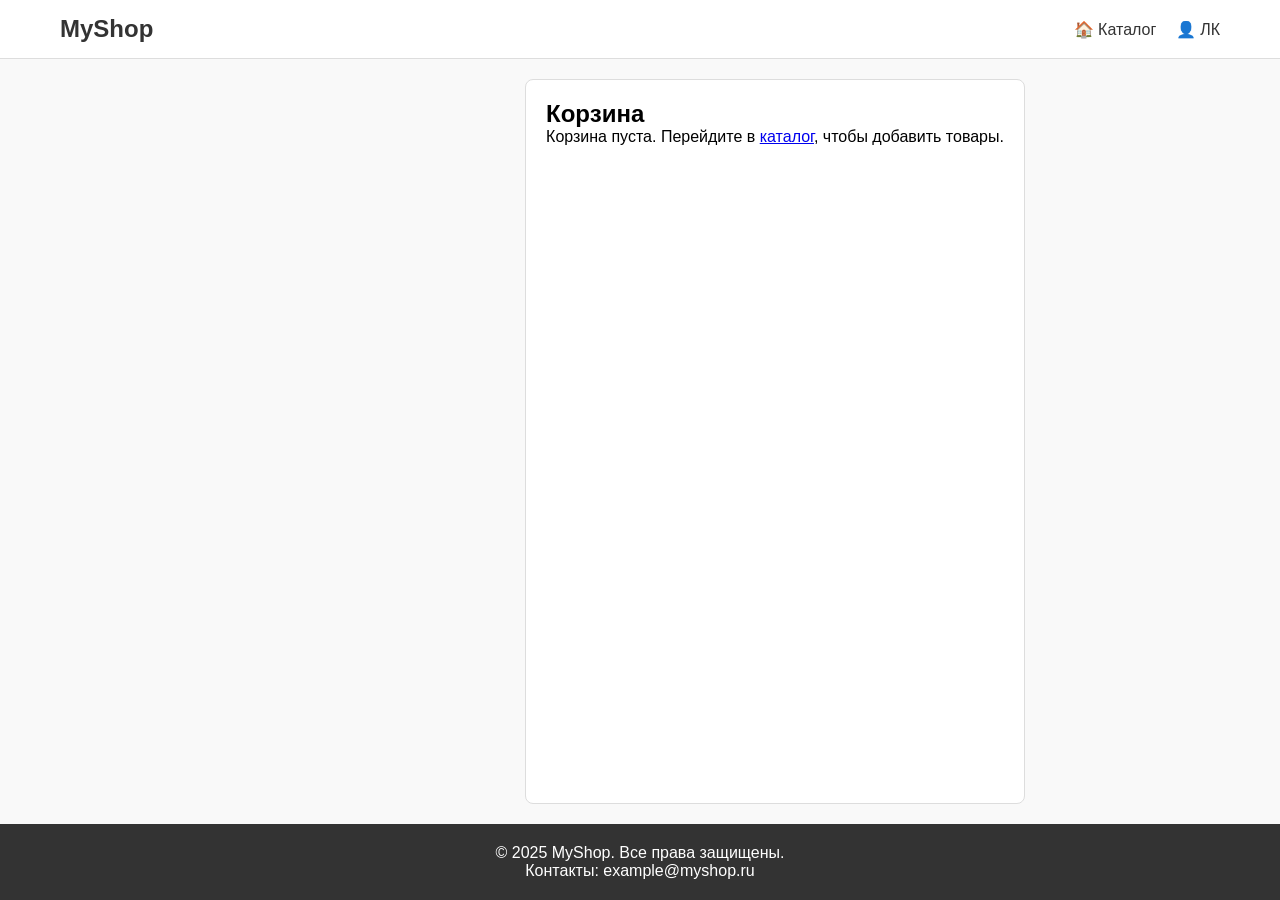
==== cart.html @ 31542ab0 "Add files via upload" ====
<!DOCTYPE html>
<html lang="ru">
<head>
    <meta charset="UTF-8">
    <meta name="viewport" content="width=device-width, initial-scale=1.0">
    <title>Корзина</title>
    <link rel="stylesheet" href="style.css">
</head>
<body>
    <header>
        <div class="header-container">
            <h1 class="logo"><a href="index.html">MyShop</a></h1>
            <nav class="header-nav">
                <a href="index.html">🏠 Каталог</a>
                <a href="profile.html">👤 ЛК</a>
            </nav>
        </div>
    </header>

    <main class="main-container">
        <div id="notification-area"></div>

        <section class="cart-section">
            <h2>Корзина</h2>
            
            <div id="cart-items" class="goods-grid">
                <!-- Сюда JS загрузит товары из корзины -->
            </div>

            <div id="empty-cart-message" style="display: none;">
                Корзина пуста. Перейдите в <a href="index.html">каталог</a>, чтобы добавить товары.
            </div>

            <div class="order-form-container" id="order-form-container">
                <h3>Оформление заказа</h3>
                <form id="order-form">
                    <input type="text" id="full_name" placeholder="Имя *" required>
                    <input type="email" id="email" placeholder="Email *" required>
                    <input type="text" id="phone" placeholder="Телефон *" required>
                    <label><input type="checkbox" id="subscribe"> Согласие на рассылку</label>
                    <input type="text" id="delivery_address" placeholder="Адрес доставки *" required>
                    <input type="date" id="delivery_date" required>
                    <select id="delivery_interval">
                        <option value="08:00-12:00">08:00 - 12:00</option>
                        <option value="12:00-14:00">12:00 - 14:00</option>
                        <option value="14:00-18:00">14:00 - 18:00</option>
                        <option value="18:00-22:00">18:00 - 22:00</option>
                    </select>
                    <textarea id="comment" placeholder="Комментарий к заказу"></textarea>
                    
                    <div class="order-total">
                        <span>Итоговая стоимость:</span>
                        <span id="total-cost">0 руб.</span>
                    </div>
                    <button type="submit" id="submit-order-btn">Оформить заказ</button>
                </form>
            </div>
        </section>
    </main>

    <footer>
        <div class="footer-container">
            <p>&copy; 2025 MyShop. Все права защищены.</p>
            <p>Контакты: example@myshop.ru</p>
        </div>
    </footer>

    <script src="cart.js"></script>
</body>
</html>
---- style.css ----
* { box-sizing: border-box; margin: 0; padding: 0; }
body { font-family: Arial, sans-serif; background: #f9f9f9; min-height: 100vh; display: flex; flex-direction: column; }

/* Шапка */
header { background: #fff; border-bottom: 1px solid #ddd; padding: 15px 0; }
.header-container { max-width: 1200px; margin: 0 auto; display: flex; justify-content: space-between; align-items: center; padding: 0 20px; flex-wrap: wrap; gap: 15px; }
.logo { font-size: 24px; font-weight: bold; }
.logo a { color: #333; text-decoration: none; }

/* Поиск */
.search-area { position: relative; display: flex; gap: 5px; flex-grow: 1; max-width: 400px; }
.search-area input { flex-grow: 1; padding: 8px 12px; border: 1px solid #ccc; border-radius: 4px; }
.search-area button { padding: 8px 15px; background: #333; color: #fff; border: none; border-radius: 4px; cursor: pointer; }
.autocomplete-items { position: absolute; top: 100%; left: 0; width: 100%; background: #fff; border: 1px solid #ccc; border-top: none; z-index: 10; display: none; }
.autocomplete-items div { padding: 10px; cursor: pointer; border-bottom: 1px solid #eee; }
.autocomplete-items div:hover { background: #e9e9e9; }

/* Навигация */
.header-nav a { margin-left: 15px; text-decoration: none; color: #333; font-weight: 500; }

/* Основной макет */
.main-container { max-width: 1200px; margin: 20px auto; display: grid; grid-template-columns: 250px 1fr; gap: 20px; padding: 0 20px; flex: 1; }

/* Сайдбар */
.sidebar { background: #fff; padding: 20px; border-radius: 8px; border: 1px solid #ddd; height: fit-content; }
.sidebar h3 { margin-bottom: 15px; font-size: 18px; }
.filter-group { margin-bottom: 15px; display: flex; flex-direction: column; gap: 5px; }
.filter-group label { font-weight: bold; font-size: 14px; }
.filter-group input[type="number"] { width: 100%; padding: 5px; border: 1px solid #ccc; border-radius: 4px; }
#apply-filters-btn { width: 100%; padding: 10px; background: #333; color: #fff; border: none; border-radius: 4px; cursor: pointer; }

/* Каталог */
.catalog-header { display: flex; justify-content: space-between; align-items: center; margin-bottom: 20px; flex-wrap: wrap; gap: 10px; }
.catalog-header select { padding: 8px; border-radius: 4px; border: 1px solid #ccc; }

.goods-grid { display: grid; grid-template-columns: repeat(auto-fill, minmax(200px, 1fr)); gap: 20px; }
.goods-card { background: #fff; padding: 15px; border-radius: 8px; border: 1px solid #eee; display: flex; flex-direction: column; }
.goods-card img { width: 100%; height: 150px; object-fit: contain; margin-bottom: 10px; }
.goods-card h4 { font-size: 14px; margin-bottom: 5px; }
.goods-card .price { font-weight: bold; font-size: 16px; }
.goods-card .old-price { text-decoration: line-through; color: #888; font-size: 14px; margin-left: 5px; }
.goods-card button { margin-top: 10px; padding: 8px; background: #333; color: #fff; border: none; border-radius: 4px; cursor: pointer; }
.goods-card button:hover { opacity: 0.8; }
#load-more-btn { display: block; margin: 20px auto; padding: 10px 20px; background: #333; color: #fff; border: none; border-radius: 4px; cursor: pointer; }

/* Страница корзины */
.cart-section, .profile-section { background: #fff; padding: 20px; border-radius: 8px; border: 1px solid #ddd; }
.order-form-container { margin-top: 30px; border-top: 1px solid #eee; padding-top: 20px; }
#order-form { display: grid; grid-template-columns: 1fr 1fr; gap: 15px; }
#order-form input, #order-form select, #order-form textarea { padding: 10px; border: 1px solid #ccc; border-radius: 4px; width: 100%; }
#order-form textarea { grid-column: 1 / -1; min-height: 80px; resize: vertical; }
#order-form .checkbox-group { grid-column: 1 / -1; display: flex; align-items: center; gap: 10px; }
#order-form .checkbox-group input { width: auto; }
.order-total { grid-column: 1 / -1; text-align: right; font-size: 18px; font-weight: bold; margin: 10px 0; padding: 10px; background: #f9f9f9; border-radius: 4px; }
#submit-order-btn { grid-column: 1 / -1; padding: 12px; background: #28a745; color: white; border: none; border-radius: 4px; font-size: 16px; cursor: pointer; }

/* Таблица заказов (Личный кабинет) */
.orders-table { width: 100%; border-collapse: collapse; font-size: 14px; }
.orders-table th, .orders-table td { padding: 10px; text-align: left; border-bottom: 1px solid #eee; }
.orders-table th { background: #f9f9f9; }
.action-btn { background: transparent; border: none; cursor: pointer; margin: 0 5px; font-size: 18px; }

/* Модальные окна */
.modal-overlay { position: fixed; top: 0; left: 0; width: 100%; height: 100%; background: rgba(0,0,0,0.5); display: flex; justify-content: center; align-items: center; z-index: 1000; }
.modal-box { background: #fff; max-width: 500px; width: 90%; padding: 20px; border-radius: 8px; box-shadow: 0 5px 15px rgba(0,0,0,0.3); }
.modal-header { display: flex; justify-content: space-between; margin-bottom: 15px; }
.modal-close { font-size: 24px; cursor: pointer; }
.modal-actions { display: flex; justify-content: flex-end; gap: 10px; margin-top: 20px; }
.modal-btn { padding: 8px 15px; border: none; border-radius: 4px; cursor: pointer; }
.modal-btn-cancel { background: #eee; }
.modal-btn-ok { background: #eee; }
.modal-btn-save { background: #28a745; color: white; }
.modal-btn-delete { background: #dc3545; color: white; }

/* Футер */
footer { background: #333; color: #fff; text-align: center; padding: 20px; margin-top: auto; }

/* Адаптивность */
@media (max-width: 800px) {
    .main-container { grid-template-columns: 1fr; }
    .sidebar { grid-row: 2; }
    #order-form { grid-template-columns: 1fr; }
    #order-form textarea { grid-column: auto; }
}
@media (max-width: 600px) {
    .header-container { flex-direction: column; align-items: stretch; text-align: center; }
    .search-area { max-width: 100%; }
    .catalog-header { flex-direction: column; align-items: stretch; }
}
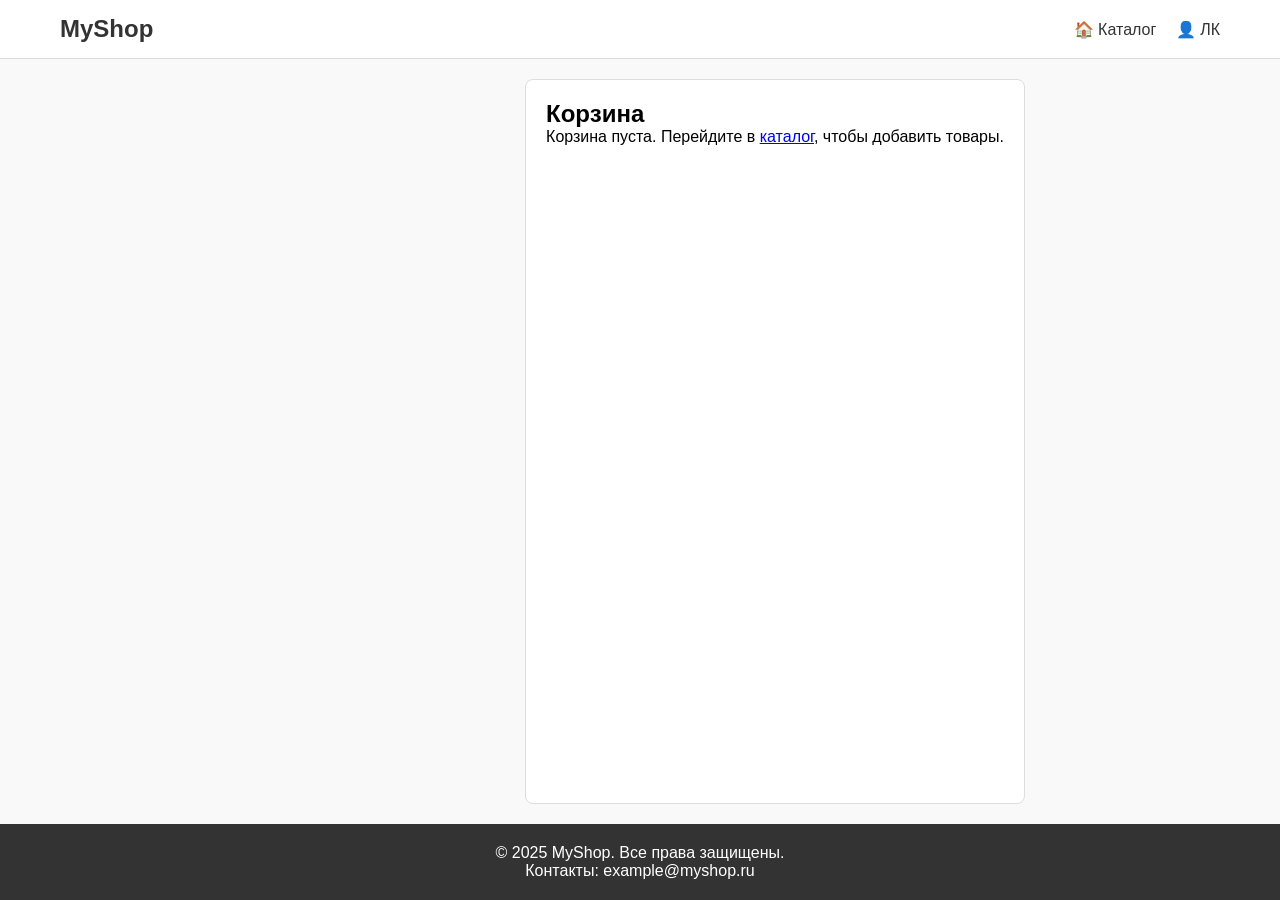
==== commit f216d58e: "Update cart.html" ====
--- a/cart.html
+++ b/cart.html
@@ -65,6 +65,7 @@
         </div>
     </footer>
 
+    <script src="goods.js"></script>
     <script src="cart.js"></script>
 </body>
-</html>+</html>
